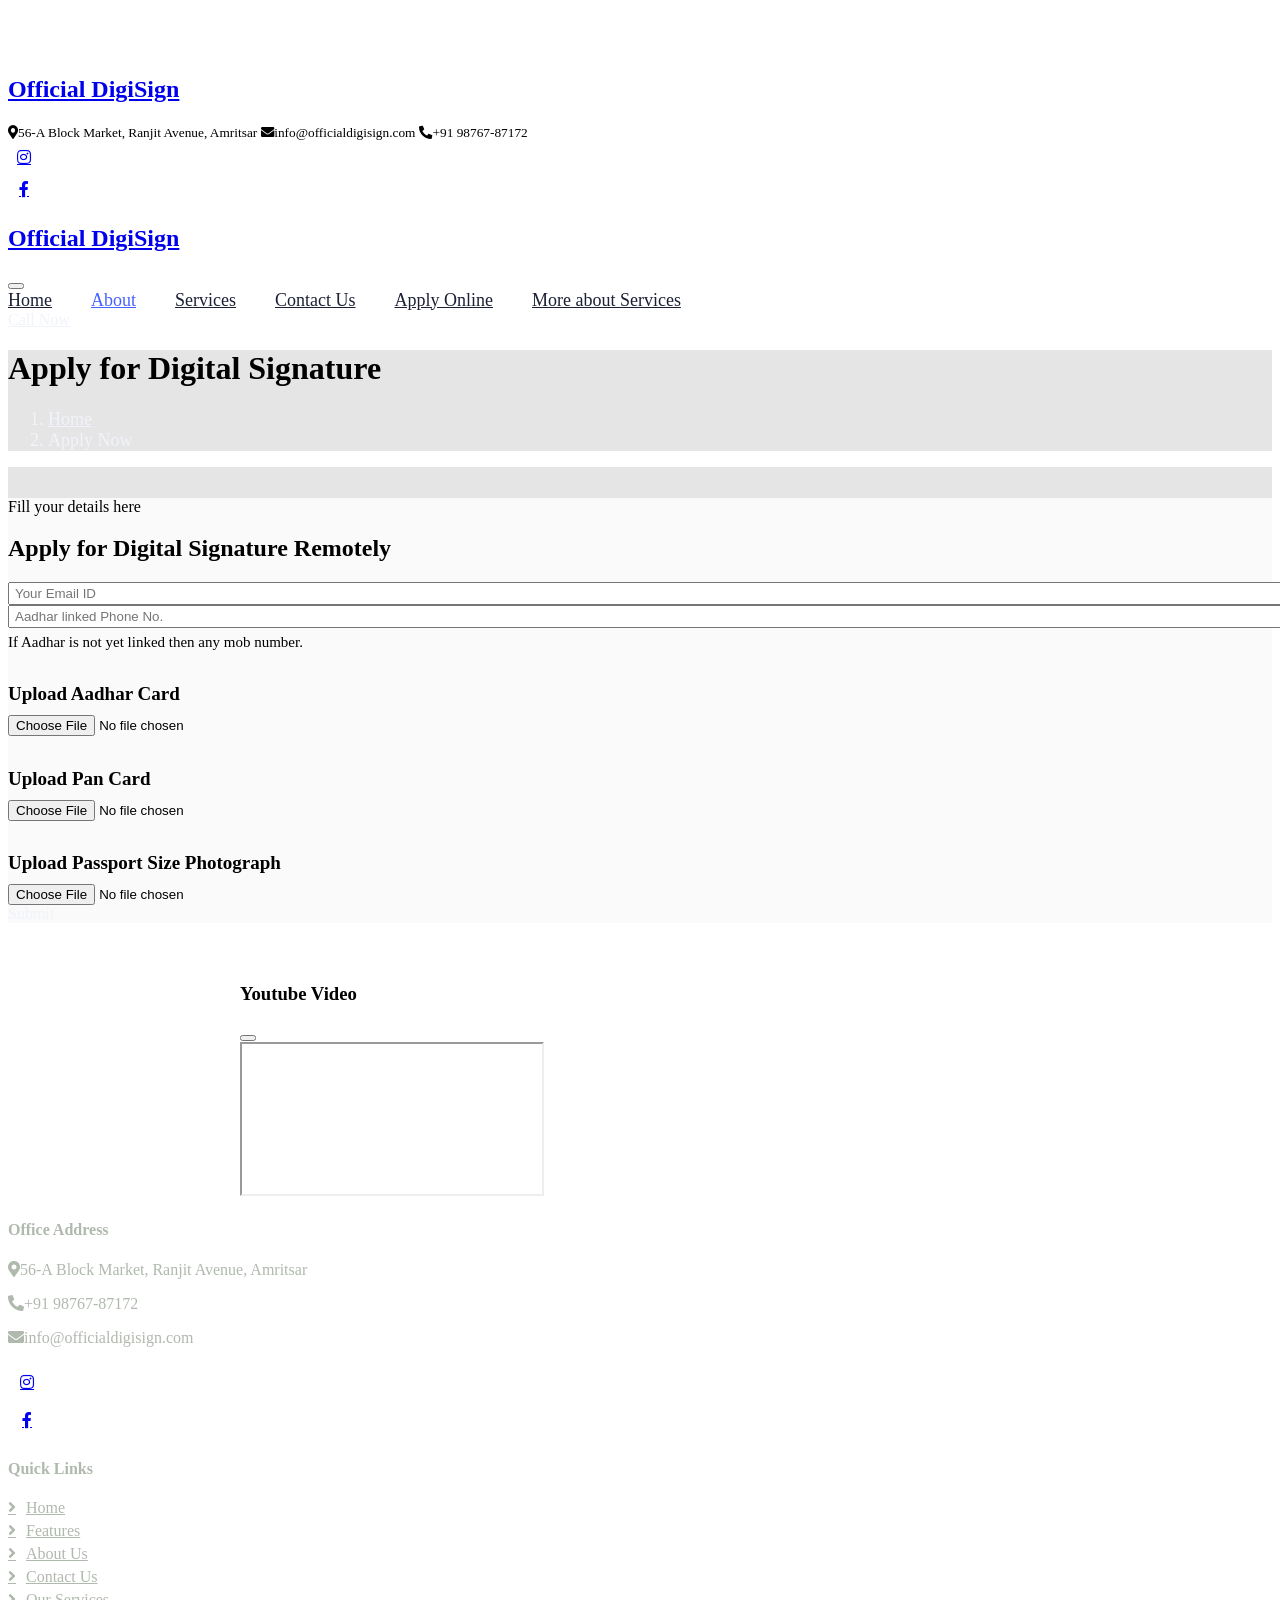
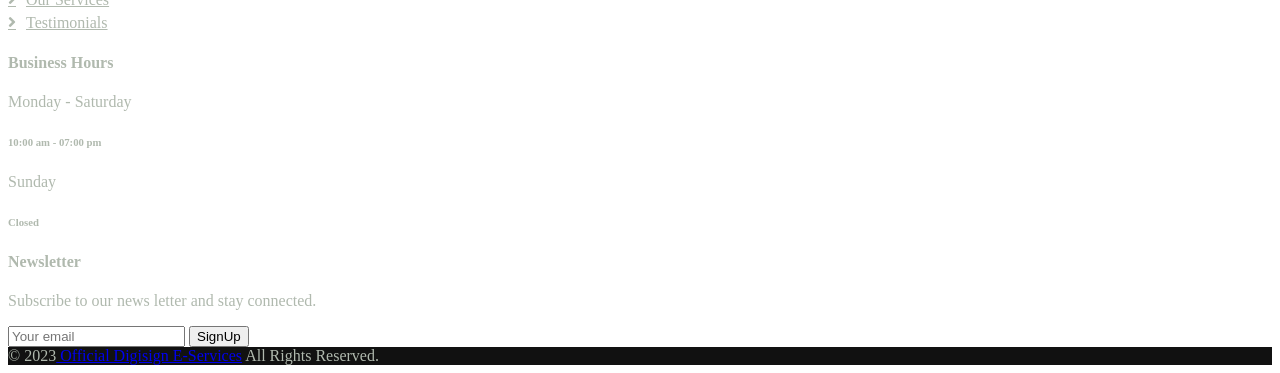
==== apply-online.html @ 61671425 "adding changes" ====
<!DOCTYPE html>
<html lang="en">

<head>
    <meta charset="utf-8">
    <title>Official DigiSign | Best Digital Signature in Amritsar | Call us: +91 987678-7172</title>
    <meta content="width=device-width, initial-scale=1.0" name="viewport">
    <meta content="" name="keywords">
    <meta content="" name="description">

    <!-- Favicon -->
    <link rel="apple-touch-icon" sizes="180x180" href="./img/favicons/apple-touch-icon.png">
    <link rel="icon" type="image/png" sizes="32x32" href="./img/favicons/favicon-32x32.png">
    <link rel="icon" type="image/png" sizes="16x16" href="./img/favicons/favicon-16x16.png">
    <link rel="manifest" href="./img/favicons/site.webmanifest">

    <!-- Google Web Fonts -->
    <link rel="preconnect" href="https://fonts.googleapis.com">
    <link rel="preconnect" href="https://fonts.gstatic.com" crossorigin>
    <link
        href="https://fonts.googleapis.com/css2?family=Montserrat:wght@400;500&family=Roboto:wght@500;700&display=swap"
        rel="stylesheet">

    <!-- Icon Font Stylesheet -->
    <link href="https://cdnjs.cloudflare.com/ajax/libs/font-awesome/5.10.0/css/all.min.css" rel="stylesheet">
    <link href="https://cdn.jsdelivr.net/npm/bootstrap-icons@1.4.1/font/bootstrap-icons.css" rel="stylesheet">

    <!-- Libraries Stylesheet -->
    <link href="lib/animate/animate.min.css" rel="stylesheet">
    <link href="lib/owlcarousel/assets/owl.carousel.min.css" rel="stylesheet">
    <link href="lib/lightbox/css/lightbox.min.css" rel="stylesheet">

    <!-- Customized Bootstrap Stylesheet -->
    <link href="css/bootstrap.min.css" rel="stylesheet">

    <!-- Template Stylesheet -->
    <link href="css/style.css" rel="stylesheet">
</head>

<!-- Google tag (gtag.js) -->
<script async src="https://www.googletagmanager.com/gtag/js?id=G-XQS7HLJMGN"></script>
<script>
    window.dataLayer = window.dataLayer || [];

    function gtag() {
        dataLayer.push(arguments);
    }
    gtag('js', new Date());

    gtag('config', 'G-XQS7HLJMGN');
</script>

<body>
    <!-- Spinner Start -->
    <div id="spinner"
        class="show bg-white position-fixed translate-middle w-100 vh-100 top-50 start-50 d-flex align-items-center justify-content-center">
        <div class="spinner-border text-primary" role="status" style="width: 3rem; height: 3rem;"></div>
    </div>
    <!-- Spinner End -->


    <!-- Topbar Start -->
    <div class="container-fluid bg-primary text-white d-none d-lg-flex">
        <div class="container py-3">
            <div class="d-flex align-items-center">
                <a href="index.html">
                    <h2 class="text-white fw-bold m-0">Official DigiSign</h2>
                </a>
                <div class="ms-auto d-flex align-items-center">
                    <small class="ms-4 add"><i class="fa fa-map-marker-alt me-3"></i>56-A Block Market, Ranjit Avenue,
                        Amritsar</small>
                    <small class="ms-4"><i class="fa fa-envelope me-3"></i>info@officialdigisign.com</small>
                    <small class="ms-4"><i class="fa fa-phone-alt me-3"></i>+91 98767-87172</small>
                    <div class="ms-3 d-flex">
                        <a class="btn btn-sm-square btn-light text-primary rounded-circle ms-2"
                            href="https://www.instagram.com/official_digital_signatures" target="_blank"><i
                                class="fab fa-instagram"></i></a>
                        <a class="btn btn-sm-square btn-light text-primary rounded-circle ms-2"
                            href="https://www.facebook.com/profile.php?id=100089649336978&mibextid=ZbWKwL"><i
                                class="fab fa-facebook-f"></i></a>
                        <!-- <a class="btn btn-sm-square btn-light text-primary rounded-circle ms-2" href=""><i class="fab fa-linkedin-in"></i></a> -->
                    </div>
                </div>
            </div>
        </div>
    </div>
    <!-- Topbar End -->


    <!-- Navbar Start -->
    <div class="container-fluid bg-white sticky-top">
        <div class="container">
            <nav class="navbar navbar-expand-lg bg-white navbar-light p-lg-0">
                <a href="index.html" class="navbar-brand d-lg-none">
                    <h1 class="fw-bold m-0">Official DigiSign</h1>
                </a>
                <button type="button" class="navbar-toggler me-0" data-bs-toggle="collapse"
                    data-bs-target="#navbarCollapse">
                    <span class="navbar-toggler-icon"></span>
                </button>
                <div class="collapse navbar-collapse" id="navbarCollapse">
                    <div class="navbar-nav">
                        <a href="index.html" class="nav-item nav-link">Home</a>
                        <a href="about.html" class="nav-item nav-link active">About</a>
                        <a href="service.html" class="nav-item nav-link">Services</a>
                        <a href="contact.html" class="nav-item nav-link">Contact Us</a>
                        <a href="apply-online.html" class="nav-item nav-link">Apply Online</a>
                        <a href="blog.html" class="nav-item nav-link">More about Services</a>
                        <!-- <div class="nav-item dropdown">
                            <a href="#" class="nav-link dropdown-toggle" data-bs-toggle="dropdown">More</a>
                            <div class="dropdown-menu bg-light rounded-0 rounded-bottom m-0">
                                <a href="feature.html" class="dropdown-item">Features</a>
                                <a href="testimonial.html" class="dropdown-item">Testimonial</a>
                                <a href="about.html" class="dropdown-item">About</a> -->
                        <!-- <a href="team.html" class="dropdown-item">Our Team</a>
                                <a href="quote.html" class="dropdown-item">Quotation</a>
                                <a href="404.html" class="dropdown-item">404 Page</a>
                            </div>
                        </div> -->
                    </div>
                    <div class="ms-auto d-none d-lg-block">
                        <a href="callto:+919876787172" class="btn btn-primary rounded-pill py-2 px-3">Call Now</a>
                    </div>
                </div>
            </nav>
        </div>
    </div>
    <!-- Navbar End -->


    <!-- Page Header Start -->
    <div class="container-fluid page-header py-5 mb-5 wow fadeIn" data-wow-delay="0.1s">
        <div class="container text-center py-5">
            <h1 class="display-2 text-white mb-4 animated slideInDown">Apply for Digital Signature</h1>
            <nav aria-label="breadcrumb animated slideInDown">
                <ol class="breadcrumb justify-content-center mb-0">
                    <li class="breadcrumb-item"><a href="index.html">Home</a></li>
                    <li class="breadcrumb-item text-primary" aria-current="page">Apply Now</li>
                </ol>
            </nav>
        </div>
    </div>
    <!-- Page Header End -->


    <!-- About Start -->
    <section id="about">
        <div style="padding-top: 15px;" class="container-xxl about my-5">
            <div class="container">
                <div style="flex-direction: row-reverse;" class="row g-0">
                    <div class="col-lg-8 pt-lg-5 wow fadeIn" data-wow-delay="0.5s">
                        <div style="background-color: rgba(444, 444, 444, 0.8);backdrop-filter: blur(5px);" class="rounded-top p-5 mt-lg-5">
                            <p class="fs-5 fw-medium text-primary">Fill your details here</p>
                            <h1 class="display-6 mb-4">Apply for Digital Signature Remotely</h1>
                            <!-- <p class="mb-4">Now you can apply for Digital Signatures from anywhere at anytime.</p> -->
                            <div class="row g-5 pt-2 mb-5">
                                <div class="col-sm-5">
                                    <input style="padding: 2px 5px;width: 100%;" type="text" id="mail" placeholder="Your Email ID">
                                </div>
                                <div class="col-sm-7">
                                    <input style="padding: 2px 5px;width: 100%;margin-bottom: 5px;" type="text" id="phone" placeholder="Aadhar linked Phone No.">
                                    <span style="font-size: 15px;">If Aadhar is not yet linked then any mob number.</span>
                                </div>
                            </div>
                            <div class="row g-5 pt-2 mb-5">
                                <div class="col-sm-5">
                                    <h5 style="font-size: 19px;margin-bottom: 10px;">Upload Aadhar Card</h5>
                                    <label class="file-upload" id="file-upload1">
                                        <!-- <i class="fa fa-arrow-up-from-bracket"></i> -->
                                        <input type="file" id="aadhar" onchange="upload_aadhar()">
                                    </label>
                                    <label id="file-name1"></label>
                                </div>
                                <div class="col-sm-7">
                                    <h5 style="font-size: 19px;margin-bottom: 10px;">Upload Pan Card</h5>
                                    <label class="file-upload" id="file-upload2">
                                        <input type="file" id="pan" onchange="upload_pan()">
                                    </label>
                                    <label id="file-name2"></label>
                                </div>
                            </div>
                            <div class="row g-5 pt-2 mb-5">
                                <div class="col-sm-9">
                                    <h5 style="font-size: 19px;margin-bottom: 10px;">Upload Passport Size Photograph</h5>
                                    <label class="file-upload" id="file-upload3">
                                        <input type="file" id="passport" onchange="upload_passport()">
                                    </label>
                                    <label id="file-name3"></label>
                                </div>
                            </div>
                            <a class="btn btn-primary rounded-pill py-3 px-5" id="submit_btn" onclick="submit1()">Submit</a>
                        </div>
                    </div>
                </div>
            </div>
        </div>
    </section>
    <!-- About End -->

    <!-- Video Modal Start -->
    <div class="modal modal-video fade" id="videoModal" tabindex="-1" aria-labelledby="exampleModalLabel"
        aria-hidden="true">
        <div class="modal-dialog">
            <div class="modal-content rounded-0">
                <div class="modal-header">
                    <h3 class="modal-title" id="exampleModalLabel">Youtube Video</h3>
                    <button type="button" class="btn-close" data-bs-dismiss="modal" aria-label="Close"></button>
                </div>
                <div class="modal-body">
                    <!-- 16:9 aspect ratio -->
                    <div class="ratio ratio-16x9">
                        <iframe class="embed-responsive-item" src="" id="video" allowfullscreen
                            allowscriptaccess="always" allow="autoplay"></iframe>
                    </div>
                </div>
            </div>
        </div>
    </div>
    <!-- Video Modal End -->

    <!-- Footer Start -->
    <div class="container-fluid bg-dark footer mt-5 py-5 wow fadeIn" data-wow-delay="0.1s">
        <div class="container py-5">
            <div class="row g-5">
                <div class="col-lg-3 col-md-6">
                    <h4 class="text-white mb-4">Office Address</h4>
                    <p class="mb-2"><i class="fa fa-map-marker-alt me-3"></i>56-A Block Market, Ranjit Avenue, Amritsar
                    </p>
                    <p class="mb-2"><i class="fa fa-phone-alt me-3"></i>+91 98767-87172</p>
                    <p class="mb-2"><i class="fa fa-envelope me-3"></i>info@officialdigisign.com</p>
                    <div class="d-flex pt-3">
                        <a class="btn btn-square btn-light rounded-circle me-2"
                            href="https://www.instagram.com/official_digital_signatures"><i
                                class="fab fa-instagram"></i></a>
                        <a class="btn btn-square btn-light rounded-circle me-2"
                            href="https://www.facebook.com/profile.php?id=100089649336978&mibextid=ZbWKwL"><i
                                class="fab fa-facebook-f"></i></a>
                        <!-- <a class="btn btn-square btn-light rounded-circle me-2" href=""><i class="fab fa-youtube"></i></a> -->
                        <!-- <a class="btn btn-square btn-light rounded-circle me-2" href=""><i class="fab fa-linkedin-in"></i></a> -->
                    </div>
                </div>
                <div class="col-lg-3 col-md-6">
                    <h4 class="text-white mb-4">Quick Links</h4>
                    <a class="btn btn-link" href="index.html">Home</a>
                    <a class="btn btn-link" href="feature.html">Features</a>
                    <a class="btn btn-link" href="about.html">About Us</a>
                    <a class="btn btn-link" href="contact.html">Contact Us</a>
                    <a class="btn btn-link" href="service.html">Our Services</a>
                    <a class="btn btn-link" href="testimonial.html">Testimonials</a>
                </div>
                <div class="col-lg-3 col-md-6">
                    <h4 class="text-white mb-4">Business Hours</h4>
                    <p class="mb-1">Monday - Saturday</p>
                    <h6 class="text-light">10:00 am - 07:00 pm</h6>
                    <!-- <p class="mb-1">Saturday</p>
                    <h6 class="text-light">10:00 am - 07:00 pm</h6> -->
                    <p class="mb-1">Sunday</p>
                    <h6 class="text-light">Closed</h6>
                </div>
                <div class="col-lg-3 col-md-6">
                    <h4 class="text-white mb-4">Newsletter</h4>
                    <p>Subscribe to our news letter and stay connected.</p>
                    <div class="position-relative w-100">
                        <input class="form-control bg-transparent w-100 py-3 ps-4 pe-5" type="text"
                            placeholder="Your email">
                        <button type="button"
                            class="btn btn-light py-2 position-absolute top-0 end-0 mt-2 me-2">SignUp</button>
                    </div>
                </div>
            </div>
        </div>
    </div>
    <!-- Footer End -->


    <!-- Copyright Start -->
    <div class="container-fluid copyright py-4">
        <div class="container">
            <div class="row">
                <div class="col-md-6 text-center text-md-start mb-3 mb-md-0">
                    &copy; 2023<a class="fw-medium text-light" href="./" target="_blank"> Official Digisign
                        E-Services</a> All Rights Reserved.
                </div>
                <!-- <div class="col-md-6 text-center text-md-end">
                    /*** This template is free as long as you keep the footer author’s credit link/attribution link/backlink. If you'd like to use the template without the footer author’s credit link/attribution link/backlink, you can purchase the Credit Removal License from "https://htmlcodex.com/credit-removal". Thank you for your support. ***/
                    Designed By <a class="fw-medium text-light" href="https://htmlcodex.com">HTML Codex</a>
                </div> -->
            </div>
        </div>
    </div>
    <!-- Copyright End -->


    <!-- Back to Top -->
    <!-- <a href="#about" class="btn btn-lg btn-primary btn-lg-square rounded-circle back-to-top"><i class="bi bi-arrow-up"></i></a> -->
    <a href="wa.me/+9198767-87172" class="back-to-top" style="display: none;">
        <img src="img/official-digisign-wa.webp" alt="Digisign-Whatsapp">

    <!-- Email JS -->
    <script type="text/javascript" src="https://cdn.jsdelivr.net/npm/@emailjs/browser@3/dist/email.min.js">
    </script>
    <script type="text/javascript">
        (function () {
            emailjs.init("J24zDK8Av9DrDaNsp");
        })();
    </script>

    <!-- The core Firebase JS SDK is always required and must be listed first -->
	<script src="https://www.gstatic.com/firebasejs/8.9.1/firebase-app.js"></script>

	<!-- TODO: Add SDKs for Firebase products that you want to use
	     https://firebase.google.com/docs/web/setup#available-libraries -->
	<script src="https://www.gstatic.com/firebasejs/8.9.1/firebase-analytics.js"></script>
	<script src="https://www.gstatic.com/firebasejs/8.9.1/firebase.js"></script>

	<script>
		// Your web app's Firebase configuration
		// For Firebase JS SDK v7.20.0 and later, measurementId is optional
		const firebaseConfig = {
			apiKey: "AIzaSyCE5UoWp-0UXgQvNhQmajw-vtOkJBaRaHU",
            authDomain: "official-digisign.firebaseapp.com",
            projectId: "official-digisign",
            storageBucket: "official-digisign.appspot.com",
            messagingSenderId: "418547978394",
            appId: "1:418547978394:web:f00a561d55528e1e754f23",
            measurementId: "G-E4K80S6Y7K"
		};
		// Initialize Firebase
		firebase.initializeApp(firebaseConfig);
		firebase.analytics();
	</script>

    <!-- JavaScript Libraries -->
    <script src="https://ajax.googleapis.com/ajax/libs/jquery/3.6.1/jquery.min.js"></script>
    <script src="https://cdn.jsdelivr.net/npm/bootstrap@5.0.0/dist/js/bootstrap.bundle.min.js"></script>
    <script src="lib/wow/wow.min.js"></script>
    <script src="lib/easing/easing.min.js"></script>
    <script src="lib/waypoints/waypoints.min.js"></script>
    <script src="lib/owlcarousel/owl.carousel.min.js"></script>
    <script src="lib/lightbox/js/lightbox.min.js"></script>

    <!-- Template Javascript -->
    <script src="js/main.js"></script>
</body>

</html>
---- css/style.css ----
/********** Template CSS **********/
:root {
  --primary: #4761ff;
  --secondary: #555555;
  --light: #f1f3fa;
  --dark: #1c2035;
}

.back-to-top {
  position: fixed;
  display: none;
  right: 30px;
  bottom: 30px;
  z-index: 99;
}

.fw-medium {
  font-weight: 500;
}

/*--------------------------------------------------------------
# Snackbar
--------------------------------------------------------------*/

div#snackBox {
  display: flex;
  width: 100%;
  padding: 0 10px;
  justify-content: center;
  align-items: center;
  position: fixed;
  z-index: 1000;
  bottom: 30px;
  left: 0;
}

#snackbar {
  display: none;
  width: auto;
  background-color: rgba(0, 0, 0, 0.8);
  backdrop-filter: blur(8px);
  color: #fff;
  text-align: center;
  border-radius: 8px;
  padding: 16px;
  font-size: 17px;
}

#snackbar.show {
  display: unset;
  -webkit-animation: fadein 0.5s, fadeout 0.5s 3.5s;
  animation: fadein 0.5s, fadeout 0.5s 3.5s;
}

@-webkit-keyframes fadein {
  from {
    bottom: 0;
    opacity: 0;
  }

  to {
    bottom: 30px;
    opacity: 1;
  }
}

@keyframes fadein {
  from {
    bottom: 0;
    opacity: 0;
  }

  to {
    bottom: 30px;
    opacity: 1;
  }
}

@-webkit-keyframes fadeout {
  from {
    bottom: 30px;
    opacity: 1;
  }

  to {
    bottom: 0;
    opacity: 0;
  }
}

@keyframes fadeout {
  from {
    bottom: 30px;
    opacity: 1;
  }

  to {
    bottom: 0;
    opacity: 0;
  }
}

/*** Spinner ***/
#spinner {
  opacity: 0;
  visibility: hidden;
  transition: opacity 0.5s ease-out, visibility 0s linear 0.5s;
  z-index: 99999;
}

#spinner.show {
  transition: opacity 0.5s ease-out, visibility 0s linear 0s;
  visibility: visible;
  opacity: 1;
}

/*** Button ***/
.btn {
  transition: 0.5s;
  font-weight: 500;
}

.btn-primary,
.btn-outline-primary:hover {
  color: var(--light);
}

.btn-secondary,
.btn-outline-secondary:hover {
  color: var(--dark);
}

.btn-square {
  width: 38px;
  height: 38px;
}

.btn-sm-square {
  width: 32px;
  height: 32px;
}

.btn-lg-square {
  width: 48px;
  height: 48px;
}

.btn-square,
.btn-sm-square,
.btn-lg-square {
  padding: 0;
  display: flex;
  align-items: center;
  justify-content: center;
  font-weight: normal;
}

/*** Navbar ***/
.sticky-top {
  top: -100px;
  transition: 0.5s;
}

.navbar .navbar-nav .nav-link {
  margin-right: 35px;
  padding: 25px 0;
  color: var(--dark);
  font-size: 18px;
  font-weight: 500;
  outline: none;
}

.navbar .navbar-nav .nav-link:hover,
.navbar .navbar-nav .nav-link.active {
  color: var(--primary);
}

.navbar .dropdown-toggle::after {
  border: none;
  content: "\f107";
  font-family: "Font Awesome 5 Free";
  font-weight: 900;
  vertical-align: middle;
  margin-left: 8px;
}

@media (max-width: 1200px) {
  .bg-primary .add {
    display: none;
  }
}

@media (max-width: 991.98px) {
  .navbar .navbar-nav .nav-link {
    margin-right: 0;
    padding: 10px 0;
  }

  .navbar .navbar-nav {
    margin-top: 15px;
    border-top: 1px solid #eeeeee;
  }
}

@media (min-width: 992px) {
  .navbar .nav-item .dropdown-menu {
    display: block;
    border: none;
    margin-top: 0;
    top: 150%;
    opacity: 0;
    visibility: hidden;
    transition: 0.5s;
  }

  .navbar .nav-item:hover .dropdown-menu {
    top: 100%;
    visibility: visible;
    transition: 0.5s;
    opacity: 1;
  }
}

/*** Header ***/
.carousel-caption {
  top: 0;
  left: 0;
  right: 0;
  bottom: 0;
  display: flex;
  align-items: center;
  background: rgba(0, 0, 0, 0.4);
  z-index: 1;
}

.carousel-control-prev,
.carousel-control-next {
  width: 15%;
}

.carousel-control-prev-icon,
.carousel-control-next-icon {
  width: 3.5rem;
  height: 3.5rem;
  border-radius: 3.5rem;
  background-color: var(--primary);
  border: 15px solid var(--primary);
}

@media (max-width: 768px) {
  #header-carousel .carousel-item {
    position: relative;
    min-height: 450px;
  }

  #header-carousel .carousel-item img {
    position: absolute;
    width: 100%;
    height: 100%;
    object-fit: cover;
  }
}

.page-header {
  background: linear-gradient(rgba(0, 0, 0, 0.1), rgba(0, 0, 0, 0.1)),
    url(../img/carousel-2.png) center center no-repeat;
  background-size: cover;
}

.page-header .breadcrumb-item + .breadcrumb-item::before {
  color: var(--light);
}

.page-header .breadcrumb-item,
.page-header .breadcrumb-item a {
  font-size: 18px;
  color: var(--light);
}

/*** Features ***/
.feature-row {
  box-shadow: 0 0 45px rgba(0, 0, 0, 0.08);
}

.feature-item {
  border-color: rgba(0, 0, 0, 0.03) !important;
}

/*** About ***/
.about {
  background: linear-gradient(rgba(0, 0, 0, 0.1), rgba(0, 0, 0, 0.1)),
    url(../img/about.png) left center no-repeat;
  background-size: cover;
}

.btn-play {
  position: relative;
  display: block;
  box-sizing: content-box;
  width: 36px;
  height: 46px;
  border-radius: 100%;
  border: none;
  outline: none !important;
  padding: 18px 20px 20px 28px;
  background: var(--primary);
}

.btn-play:before {
  content: "";
  position: absolute;
  z-index: 0;
  left: 50%;
  top: 50%;
  transform: translateX(-50%) translateY(-50%);
  display: block;
  width: 90px;
  height: 90px;
  background: var(--primary);
  border-radius: 100%;
  animation: pulse-border 1500ms ease-out infinite;
}

.btn-play:after {
  content: "";
  position: absolute;
  z-index: 1;
  left: 50%;
  top: 50%;
  transform: translateX(-50%) translateY(-50%);
  display: block;
  width: 90px;
  height: 90px;
  background: var(--primary);
  border-radius: 100%;
  transition: all 200ms;
}

.btn-play span {
  display: block;
  position: relative;
  z-index: 3;
  width: 0;
  height: 0;
  left: 3px;
  border-left: 30px solid #ffffff;
  border-top: 18px solid transparent;
  border-bottom: 18px solid transparent;
}

@keyframes pulse-border {
  0% {
    transform: translateX(-50%) translateY(-50%) translateZ(0) scale(1);
    opacity: 1;
  }

  100% {
    transform: translateX(-50%) translateY(-50%) translateZ(0) scale(2);
    opacity: 0;
  }
}

.modal-video .modal-dialog {
  position: relative;
  max-width: 800px;
  margin: 60px auto 0 auto;
}

.modal-video .modal-body {
  position: relative;
  padding: 0px;
}

.modal-video .close {
  position: absolute;
  width: 30px;
  height: 30px;
  right: 0px;
  top: -30px;
  z-index: 999;
  font-size: 30px;
  font-weight: normal;
  color: #ffffff;
  background: #000000;
  opacity: 1;
}

/*** Service ***/
.service-item .service-text {
  position: relative;
  width: 100%;
  top: 0;
  left: 0;
  text-align: center;
  background: #ffffff;
  box-shadow: 0 0 45px rgba(0, 0, 0, 0.06);
  transition: 0.5s;
  z-index: 2;
}

.service-item:hover .service-text {
  top: -1.5rem;
}

.service-item .service-text h5 {
  transition: 0.5s;
}

.service-item:hover .service-text h5 {
  color: var(--primary);
}

.service-item .service-btn {
  position: absolute;
  width: 80%;
  height: 3rem;
  left: 10%;
  bottom: 0;
  display: flex;
  align-items: center;
  justify-content: center;
  background: #ffffff;
  box-shadow: 0 0 45px rgba(0, 0, 0, 0.07);
  transition: 0.5s;
  z-index: 1;
}

.service-item:hover .service-btn {
  bottom: -1.5rem;
}

/*** Project ***/
.project-item {
  position: relative;
  border-radius: 8px;
  overflow: hidden;
  box-shadow: 0 0 45px rgba(0, 0, 0, 0.07);
}

.project-item .project-overlay {
  position: absolute;
  width: 100%;
  height: 100%;
  top: 0;
  left: 0;
  display: flex;
  align-items: center;
  justify-content: center;
  background: rgba(0, 0, 0, 0.5);
  opacity: 0;
  padding-top: 60px;
  transition: 0.5s;
}

.project-item:hover .project-overlay {
  opacity: 1;
  padding-top: 0;
}

.project-carousel .owl-nav {
  position: absolute;
  top: -100px;
  right: 0;
  display: flex;
}

.project-carousel .owl-nav .owl-prev,
.project-carousel .owl-nav .owl-next {
  margin-left: 15px;
  width: 55px;
  height: 55px;
  display: flex;
  align-items: center;
  justify-content: center;
  color: var(--secondary);
  border-radius: 55px;
  box-shadow: 0 0 45px rgba(0, 0, 0, 0.15);
  font-size: 25px;
  transition: 0.5s;
}

.project-carousel .owl-nav .owl-prev:hover,
.project-carousel .owl-nav .owl-next:hover {
  background: var(--primary);
  color: #ffffff;
}

@media (max-width: 768px) {
  .project-carousel .owl-nav {
    top: -70px;
    right: auto;
    left: 50%;
    transform: translateX(-50%);
  }

  .project-carousel .owl-nav .owl-prev,
  .project-carousel .owl-nav .owl-next {
    margin: 0 7px;
    width: 45px;
    height: 45px;
    font-size: 20px;
  }
}

/*** Team ***/
.team-item {
  position: relative;
  text-align: center;
  box-shadow: 0 0 45px rgba(0, 0, 0, 0.07);
}

.team-item .team-social {
  position: absolute;
  padding: 0;
  top: 15px;
  left: 0;
  overflow: hidden;
}

.team-item .team-social li {
  list-style-type: none;
  margin-bottom: 10px;
  margin-left: -50px;
  opacity: 0;
  transition: 0.5s;
}

.team-item:hover .team-social li {
  margin-left: 15px;
  opacity: 1;
}

.team-item .team-social li .btn {
  background: #ffffff;
  color: var(--primary);
  border-radius: 40px;
  transition: 0.5s;
}

.team-item .team-social li .btn:hover {
  color: #ffffff;
  background: var(--primary);
}

.team-item .team-social li:nth-child(1) {
  transition-delay: 0.1s;
}

.team-item .team-social li:nth-child(2) {
  transition-delay: 0.2s;
}

.team-item .team-social li:nth-child(3) {
  transition-delay: 0.3s;
}

.team-item .team-social li:nth-child(4) {
  transition-delay: 0.4s;
}

.team-item .team-social li:nth-child(5) {
  transition-delay: 0.5s;
}

/*** Testimonial ***/
.testimonial-item {
  box-shadow: 0 0 45px rgba(0, 0, 0, 0.07);
  transition: 0.5s;
}

.owl-item .testimonial-item,
.testimonial-item * {
  transition: 0.5s;
}

.owl-item.center .testimonial-item,
.testimonial-item:hover {
  background: var(--primary);
}

.owl-item.center .testimonial-item *,
.testimonial-item:hover * {
  color: #ffffff !important;
}

.testimonial-item img {
  width: 100px !important;
  height: 100px !important;
  border-radius: 100px;
}

.testimonial-carousel .owl-nav {
  position: absolute;
  top: -100px;
  right: 0;
  display: flex;
}

.testimonial-carousel .owl-nav .owl-prev,
.testimonial-carousel .owl-nav .owl-next {
  margin-left: 15px;
  width: 55px;
  height: 55px;
  display: flex;
  align-items: center;
  justify-content: center;
  color: var(--secondary);
  border-radius: 55px;
  box-shadow: 0 0 45px rgba(0, 0, 0, 0.15);
  font-size: 25px;
  transition: 0.5s;
}

.testimonial-carousel .owl-nav .owl-prev:hover,
.testimonial-carousel .owl-nav .owl-next:hover {
  background: var(--primary);
  color: #ffffff;
}

@media (max-width: 768px) {
  .testimonial-carousel .owl-nav {
    top: -70px;
    right: auto;
    left: 50%;
    transform: translateX(-50%);
  }

  .testimonial-carousel .owl-nav .owl-prev,
  .testimonial-carousel .owl-nav .owl-next {
    margin: 0 7px;
    width: 45px;
    height: 45px;
    font-size: 20px;
  }
}

/*** Footer ***/
.footer {
  color: #b0b9ae;
}

.footer .btn.btn-link {
  display: block;
  margin-bottom: 5px;
  padding: 0;
  text-align: left;
  color: #b0b9ae;
  font-weight: normal;
  text-transform: capitalize;
  transition: 0.3s;
}

.footer .btn.btn-link::before {
  position: relative;
  content: "\f105";
  font-family: "Font Awesome 5 Free";
  font-weight: 900;
  margin-right: 10px;
}

.footer .btn.btn-link:hover {
  color: var(--light);
  letter-spacing: 1px;
  box-shadow: none;
}

.copyright {
  color: #b0b9ae;
}

.copyright {
  background: #111111;
}

.copyright a:hover {
  color: var(--primary) !important;
}

.back-to-top {
  position: fixed;
  display: none;
  right: 30px;
  bottom: 30px;
  z-index: 99;
}

.back-to-top img {
  width: 65px;
  border-radius: 7px;
}

.spinner {
	animation: spinner 5s infinite;
  }
  
  @keyframes spinner {
	0% {
	  transform: rotate(0deg);
	}
  
	100% {
	  transform: rotate(360deg);
	}
  }
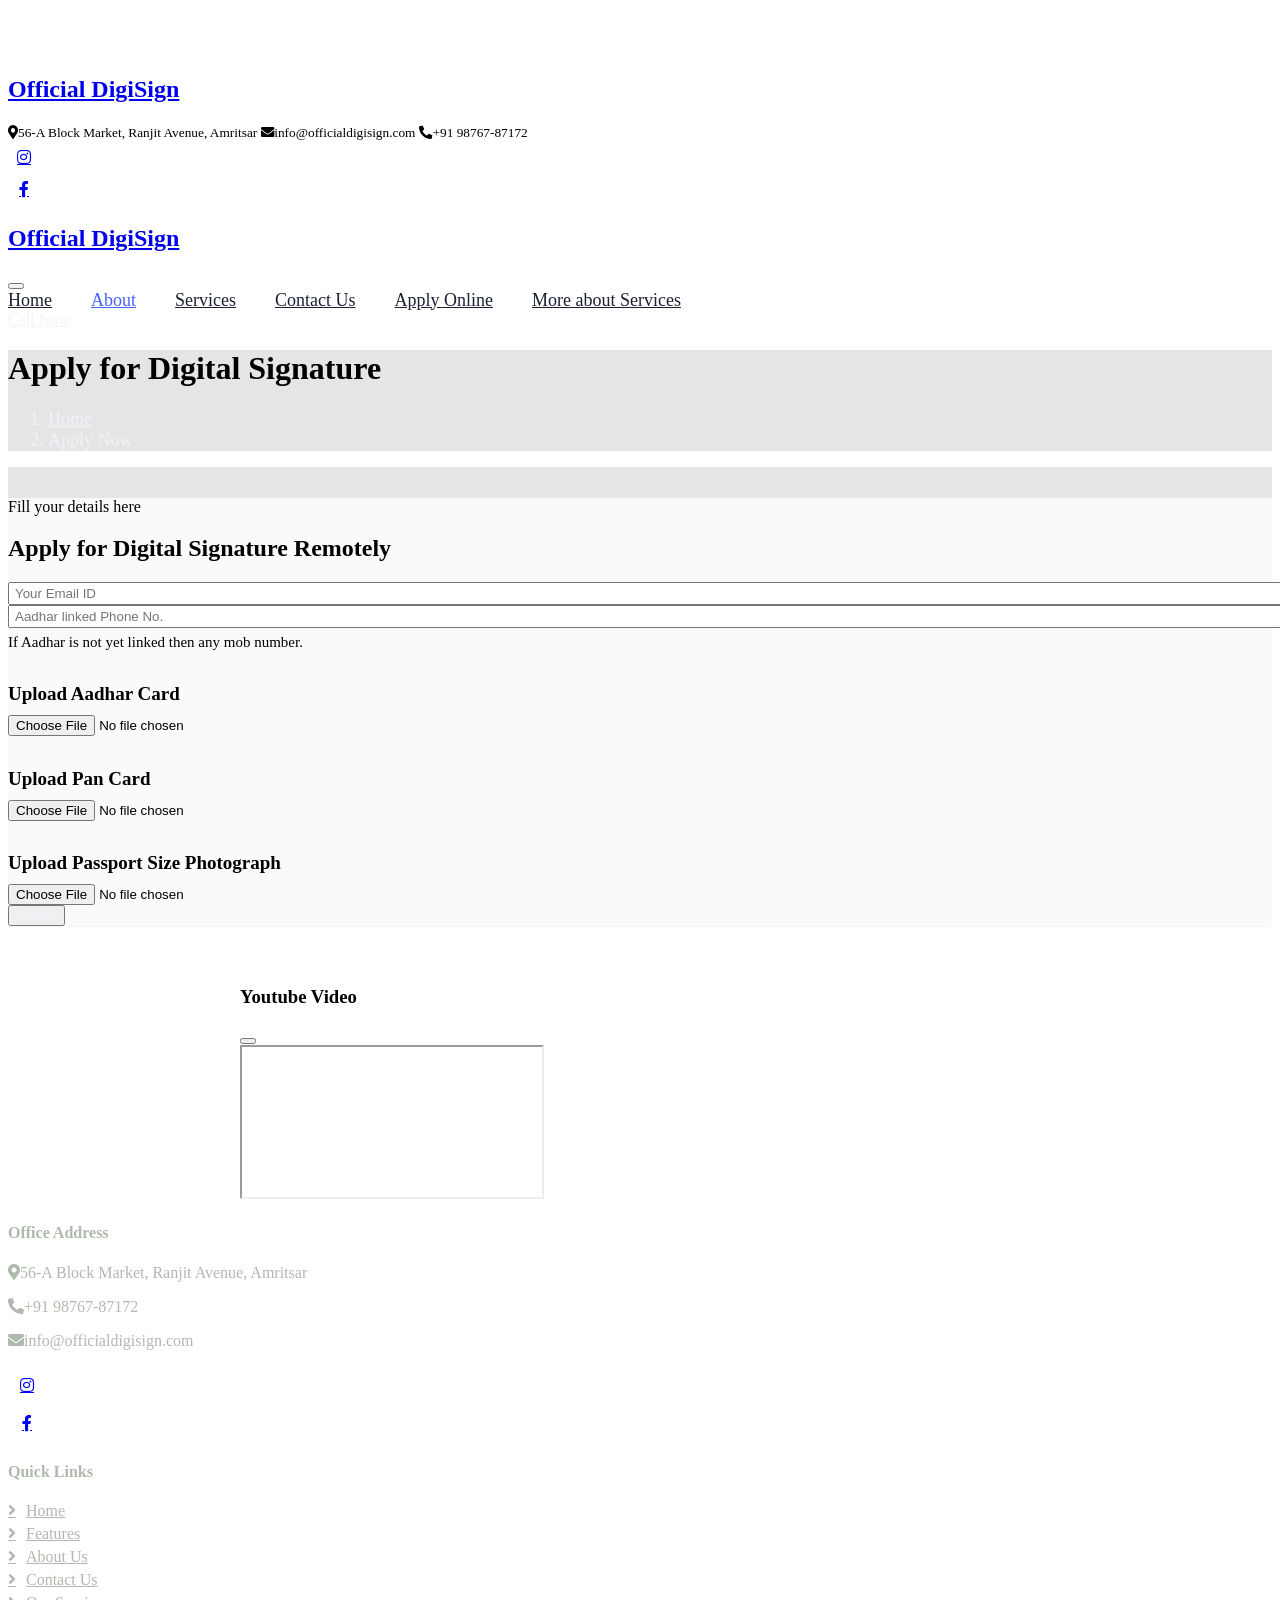
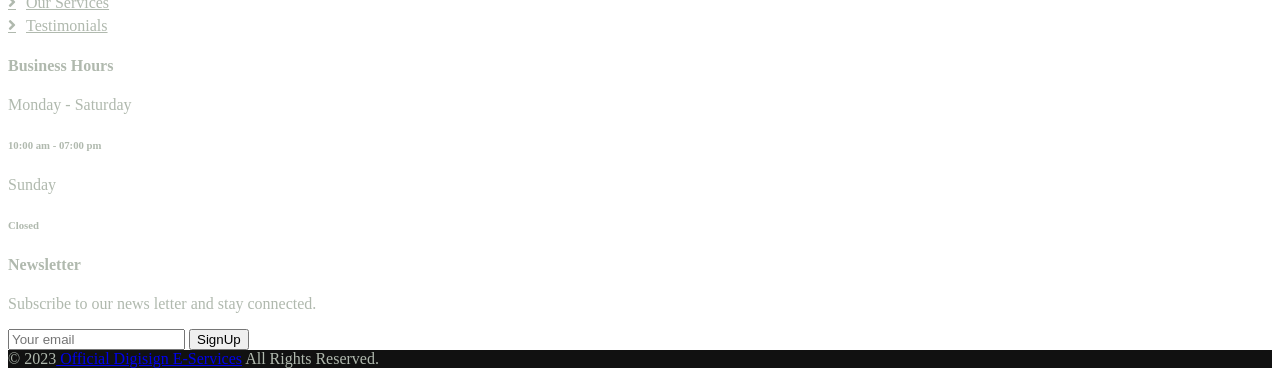
==== commit 0af5fbeb: "adding changes" ====
--- a/apply-online.html
+++ b/apply-online.html
@@ -188,7 +188,7 @@
                                     <label id="file-name3"></label>
                                 </div>
                             </div>
-                            <a class="btn btn-primary rounded-pill py-3 px-5" id="submit_btn" onclick="submit1()">Submit</a>
+                            <button class="btn btn-primary rounded-pill py-3 px-5" id="submit_btn" onclick="submit1()">Submit</button>
                         </div>
                     </div>
                 </div>
